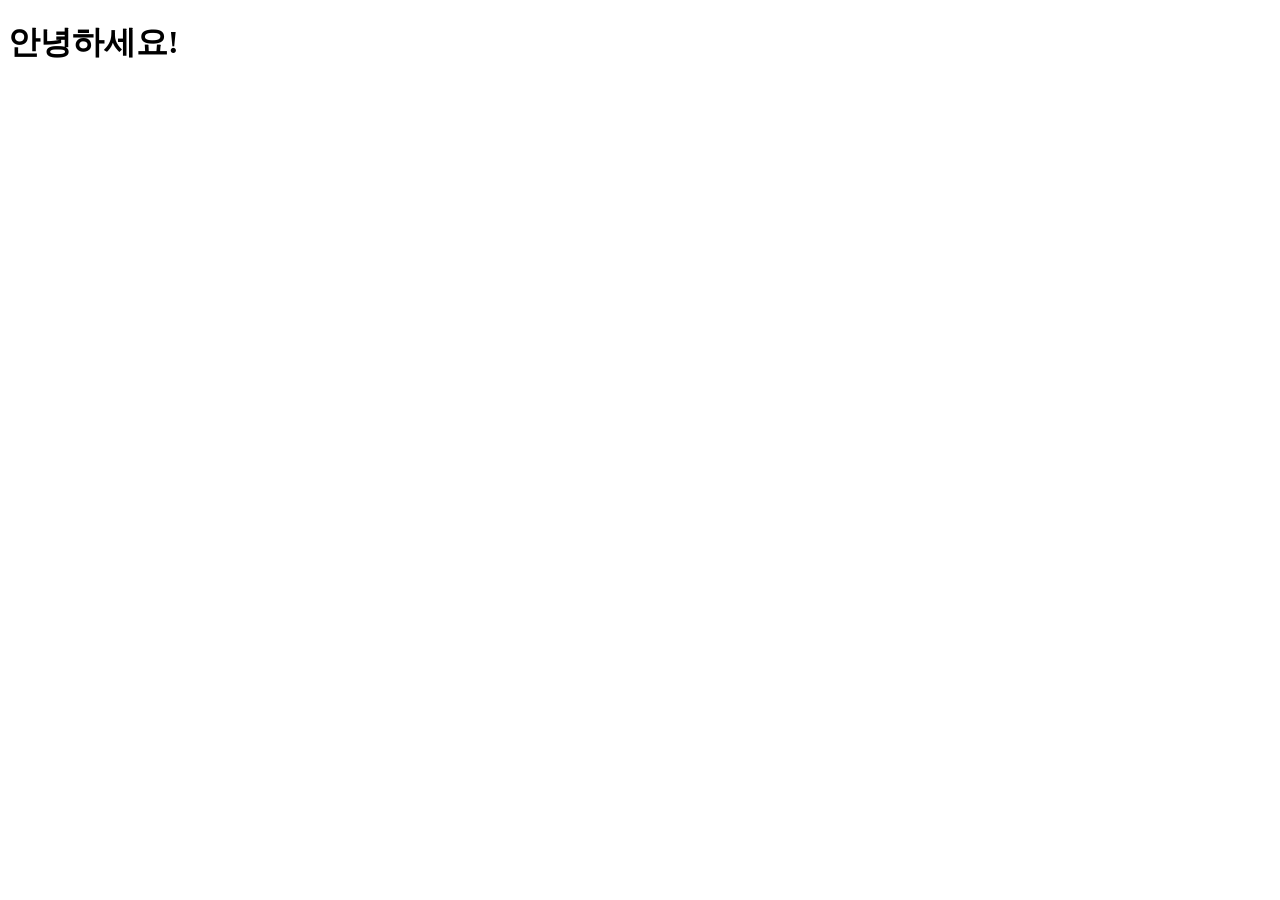
==== index.html @ 786b45a7 "Initial commit" ====
<!DOCTYPE html>
<html lang="en">
<head>
    <meta charset="UTF-8">
    <meta name="viewport" content="width=device-width, initial-scale=1.0">
    <title>Document</title>
</head>
<body>
    
    <script>
        document.body.innerHTML = "<h1>안녕하세요!</h1>";
        // alert("반갑습니다.");
        console.log("안녕하세요"[1].length);
    </script>
    <!-- 주석처리 -->
</body>
</html>
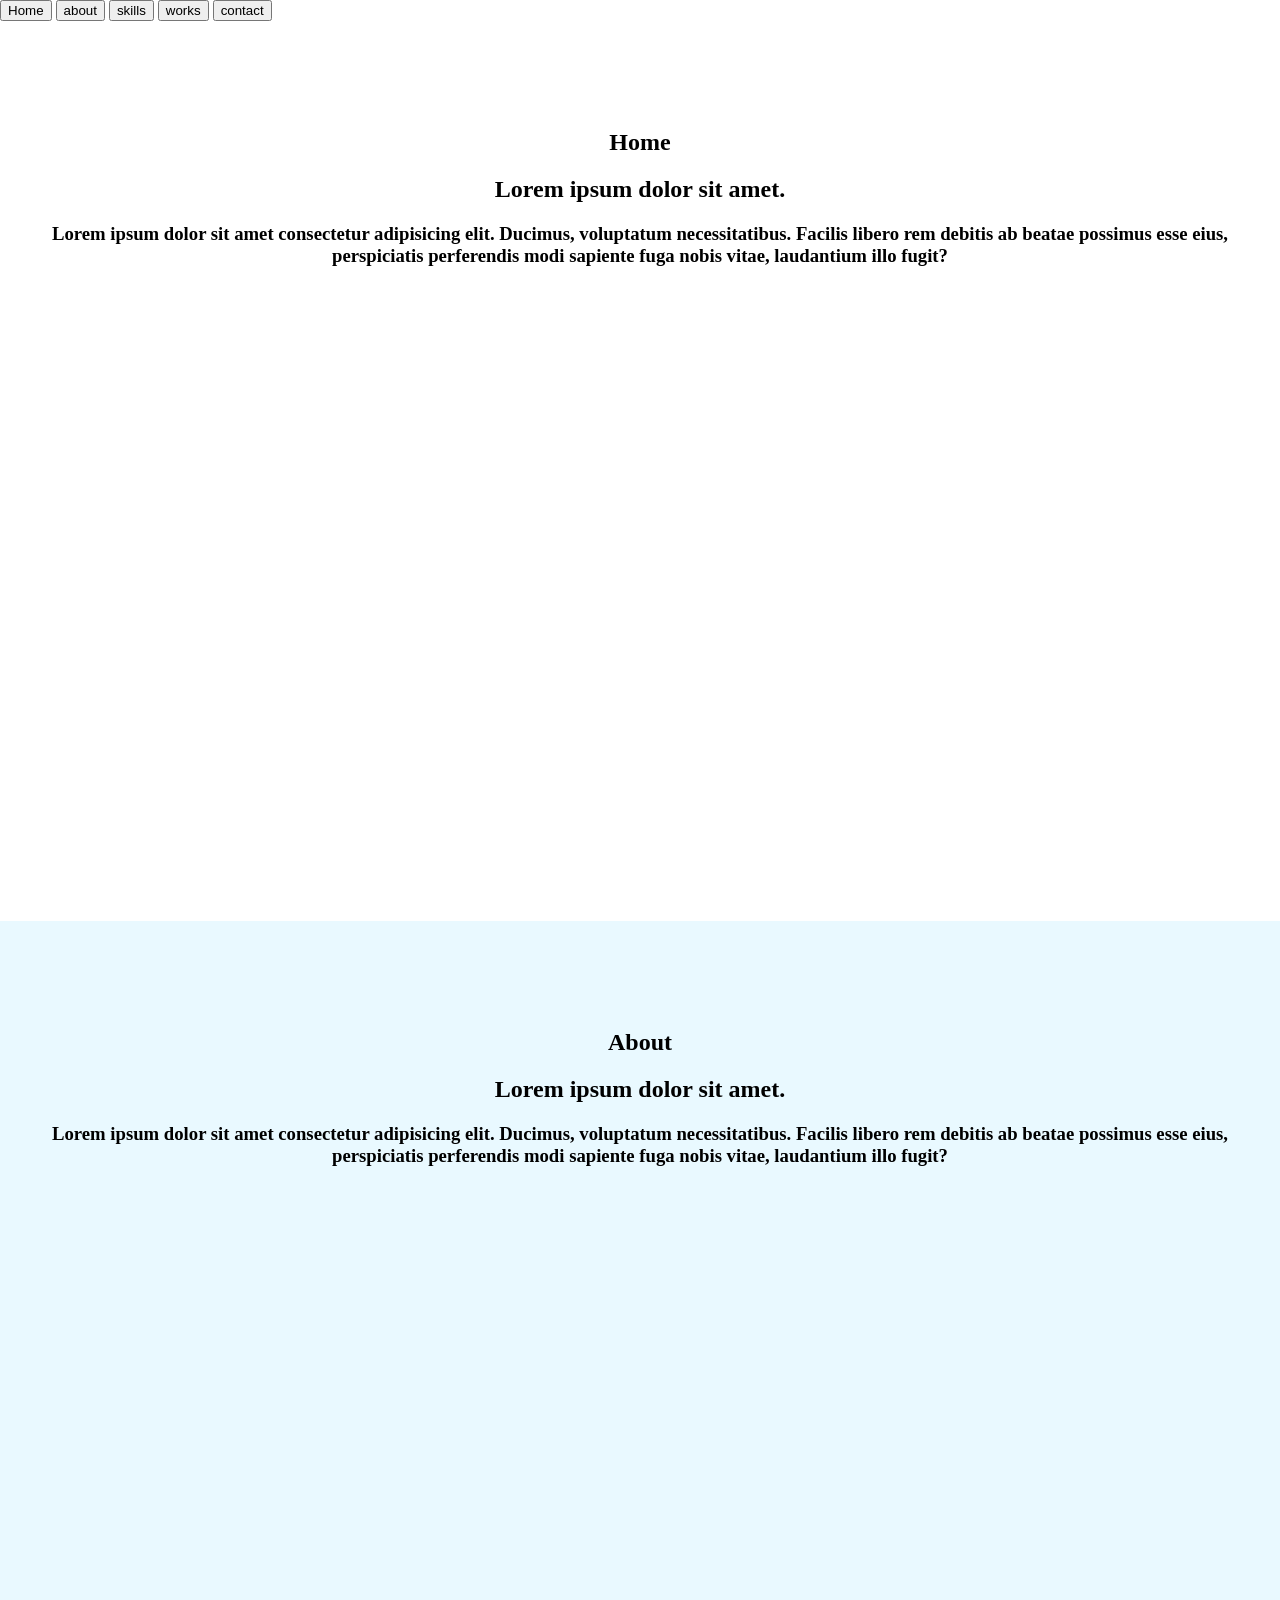
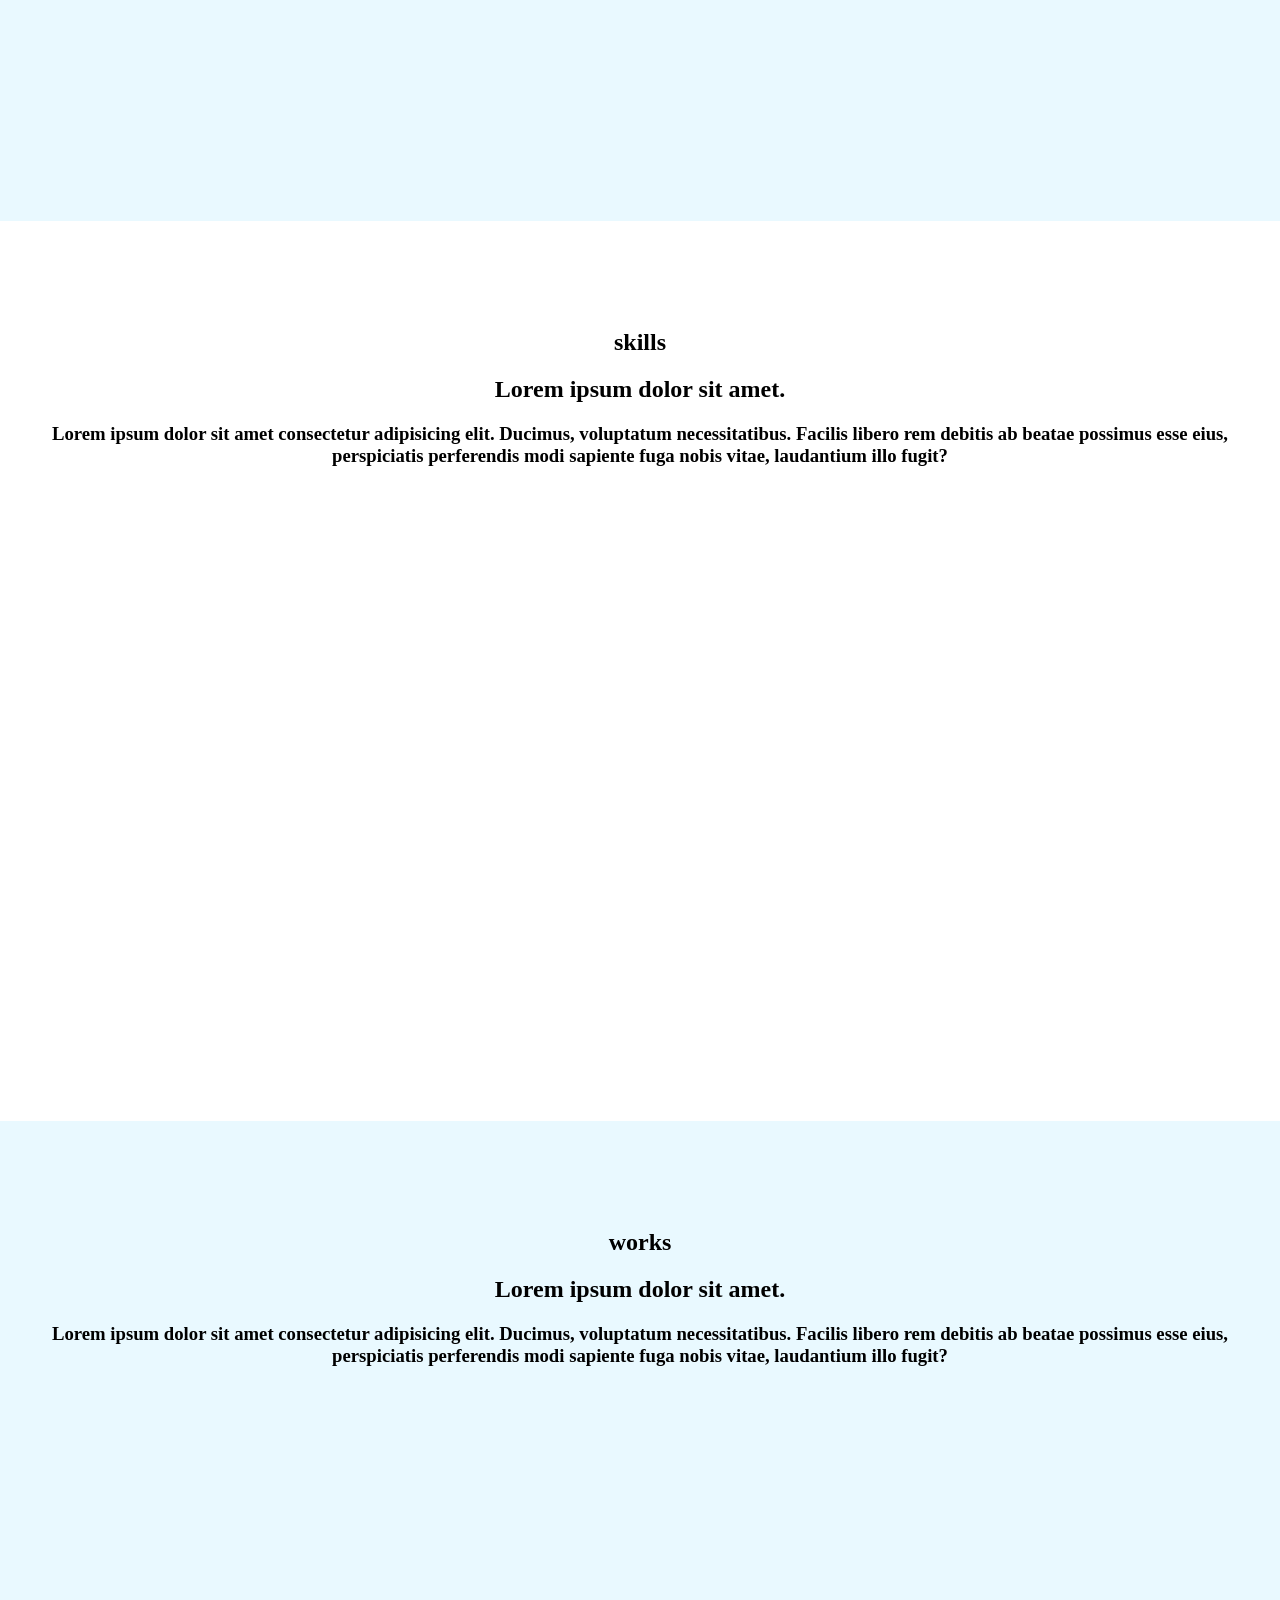
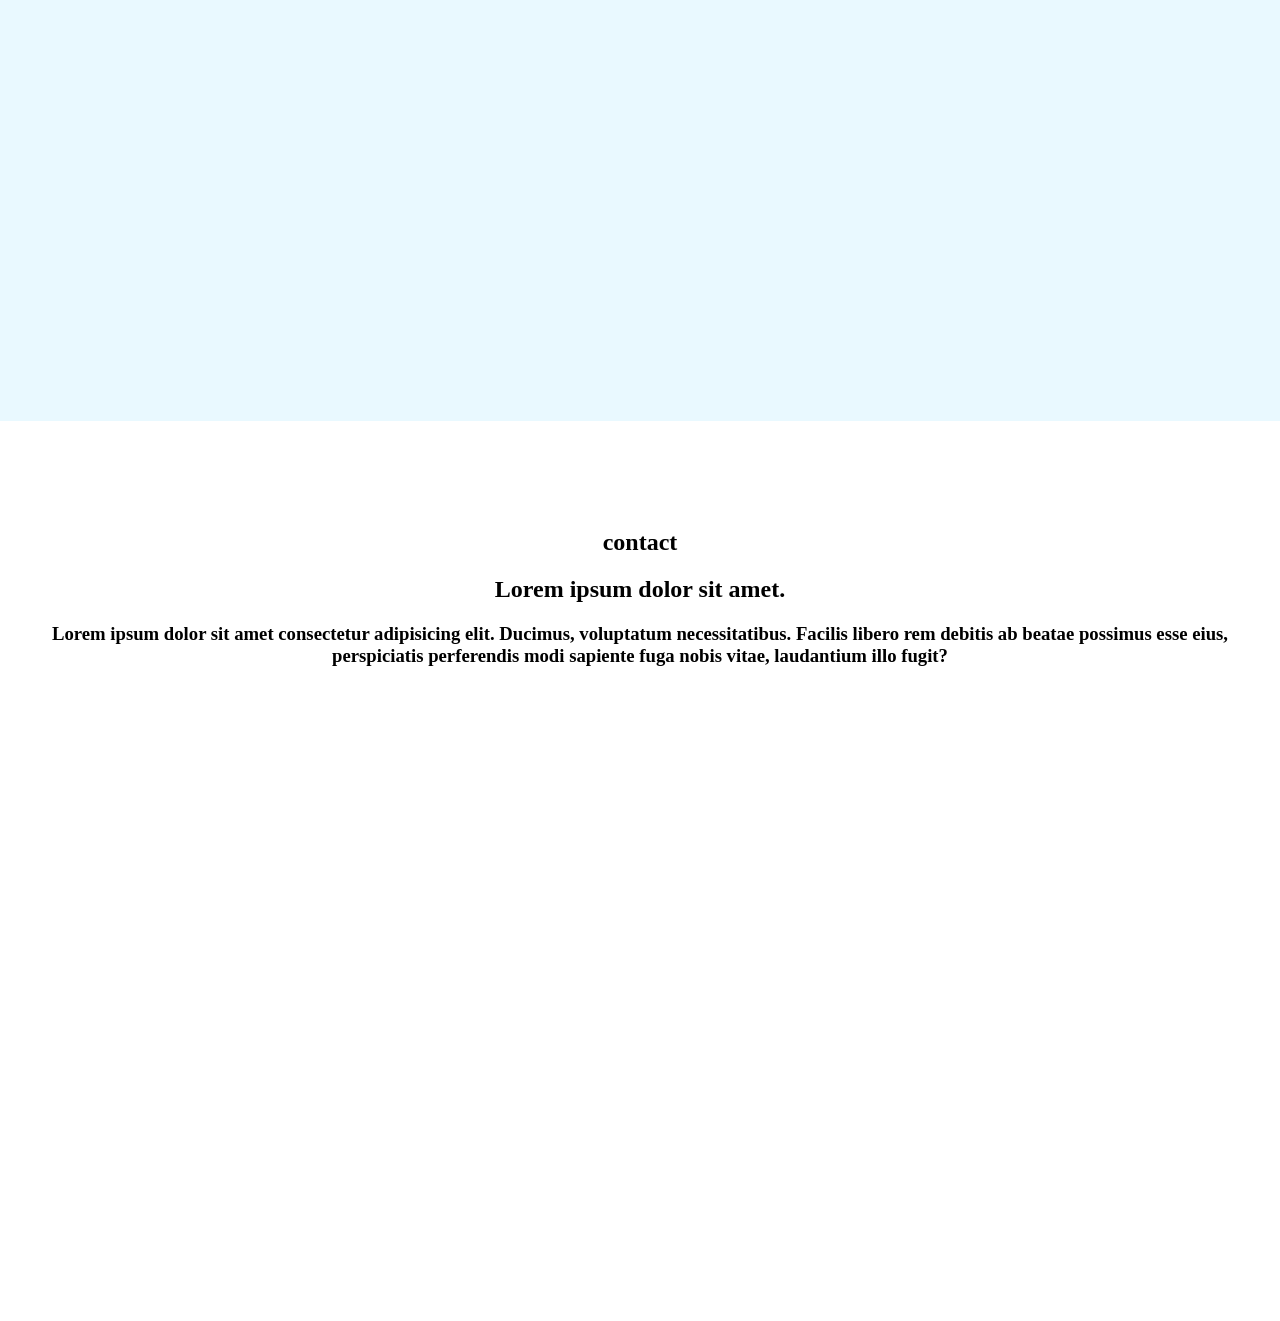
==== commit 8ca730ba: "원페이지스크롤웹사이트" ====
--- a/index.html
+++ b/index.html
@@ -4,14 +4,80 @@
     <meta charset="UTF-8">
     <meta name="viewport" content="width=device-width, initial-scale=1.0">
     <title>Document</title>
+    <style>
+        body {
+            margin: 0;
+            height: 2000px;
+        }
+        section {
+            width: 100%;
+            height: 100vh;
+            text-align: center;
+        }
+        section:nth-child(odd) {
+            background-color: rgb(233, 249, 255);
+        }
+        .wrapper {
+            padding-top: 88px;
+            max-width: 1200px;
+            margin: auto;
+        }
+        h1 {
+            
+        }
+    </style>
 </head>
 <body>
-    
+    <div class="btns">
+        <div class="container">
+            <div class="btns__menu">
+                <button class="btn home">Home</button>
+                <button class="btn about">about</button>
+                <button class="btn skills">skills</button>
+                <button class="btn works">works</button>
+                <button class="btn contact">contact</button>
+            </div>
+        </div>
+    </div>
+
+    <section id="home">
+        <div class="wrapper">
+            <h1>Home</h1>
+            <h2>Lorem ipsum dolor sit amet.</h2>
+            <h3>Lorem ipsum dolor sit amet consectetur adipisicing elit. Ducimus, voluptatum necessitatibus. Facilis libero rem debitis ab beatae possimus esse eius, perspiciatis perferendis modi sapiente fuga nobis vitae, laudantium illo fugit?</h3>
+        </div>
+    </section>
+    <section id="about">
+        <div class="wrapper">
+            <h1>About</h1>
+            <h2>Lorem ipsum dolor sit amet.</h2>
+            <h3>Lorem ipsum dolor sit amet consectetur adipisicing elit. Ducimus, voluptatum necessitatibus. Facilis libero rem debitis ab beatae possimus esse eius, perspiciatis perferendis modi sapiente fuga nobis vitae, laudantium illo fugit?</h3>
+        </div>
+    </section>
+    <section id="skills">
+        <div class="wrapper">
+            <h1>skills</h1>
+            <h2>Lorem ipsum dolor sit amet.</h2>
+            <h3>Lorem ipsum dolor sit amet consectetur adipisicing elit. Ducimus, voluptatum necessitatibus. Facilis libero rem debitis ab beatae possimus esse eius, perspiciatis perferendis modi sapiente fuga nobis vitae, laudantium illo fugit?</h3>
+        </div>
+    </section>
+    <section id="works">
+        <div class="wrapper">
+            <h1>works</h1>
+            <h2>Lorem ipsum dolor sit amet.</h2>
+            <h3>Lorem ipsum dolor sit amet consectetur adipisicing elit. Ducimus, voluptatum necessitatibus. Facilis libero rem debitis ab beatae possimus esse eius, perspiciatis perferendis modi sapiente fuga nobis vitae, laudantium illo fugit?</h3>
+        </div>
+    </section>
+    <section id="contact">
+        <div class="wrapper">
+            <h1>contact</h1>
+            <h2>Lorem ipsum dolor sit amet.</h2>
+            <h3>Lorem ipsum dolor sit amet consectetur adipisicing elit. Ducimus, voluptatum necessitatibus. Facilis libero rem debitis ab beatae possimus esse eius, perspiciatis perferendis modi sapiente fuga nobis vitae, laudantium illo fugit?</h3>
+        </div>
+    </section>
     <script>
-        document.body.innerHTML = "<h1>안녕하세요!</h1>";
-        // alert("반갑습니다.");
-        console.log("안녕하세요"[1].length);
+        
     </script>
-    <!-- 주석처리 -->
+
 </body>
 </html>
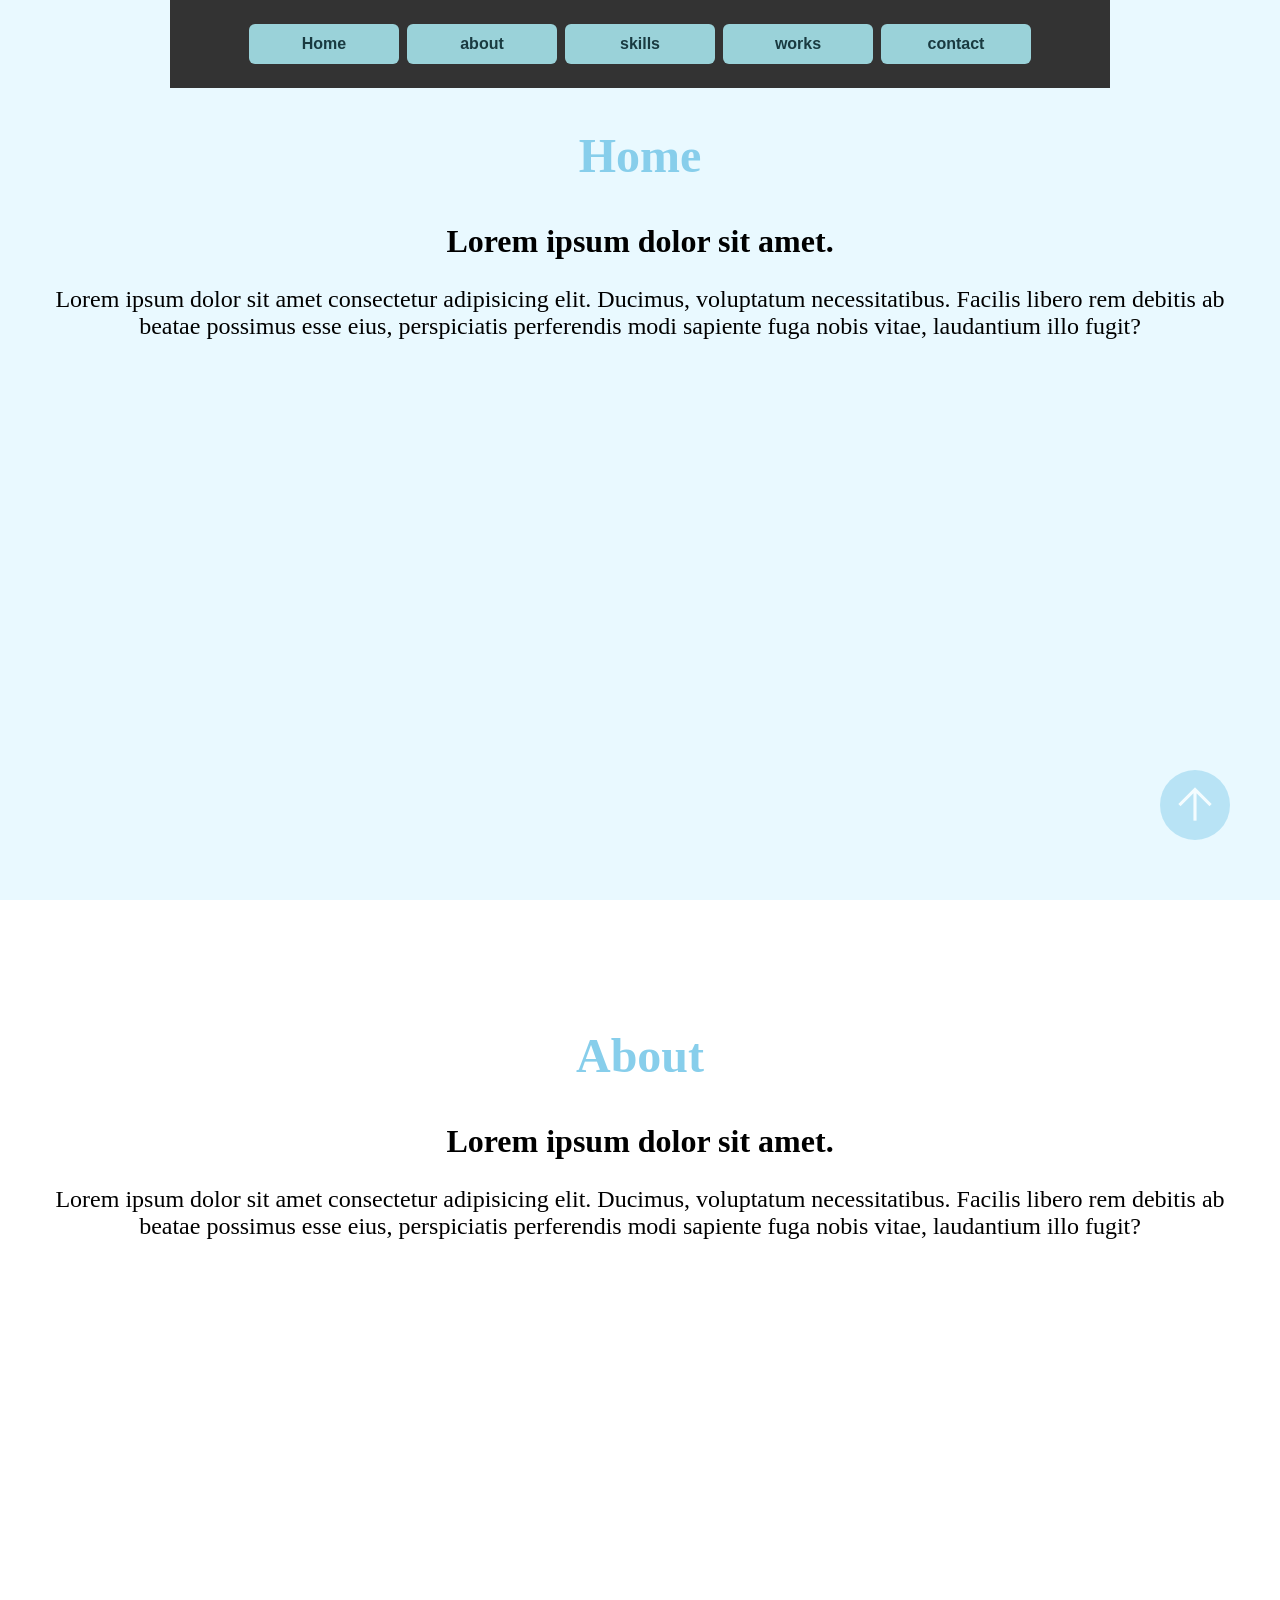
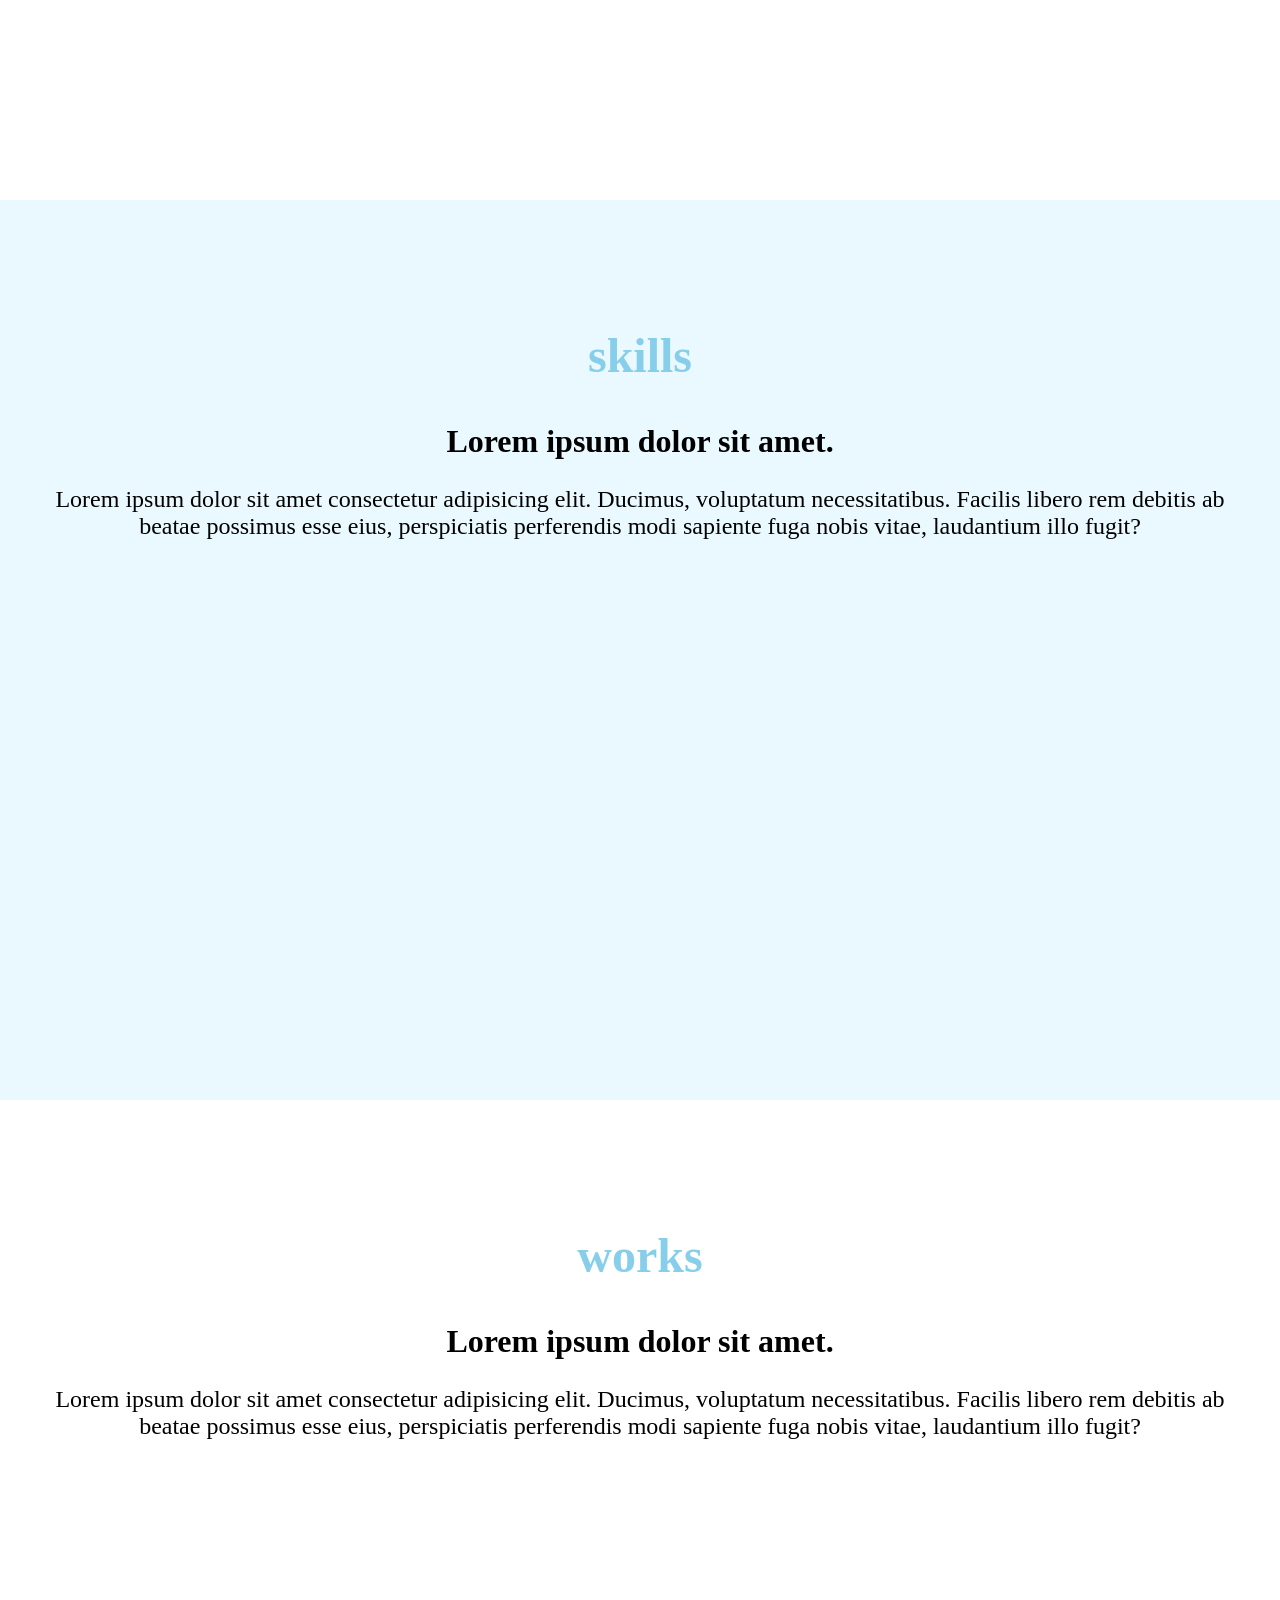
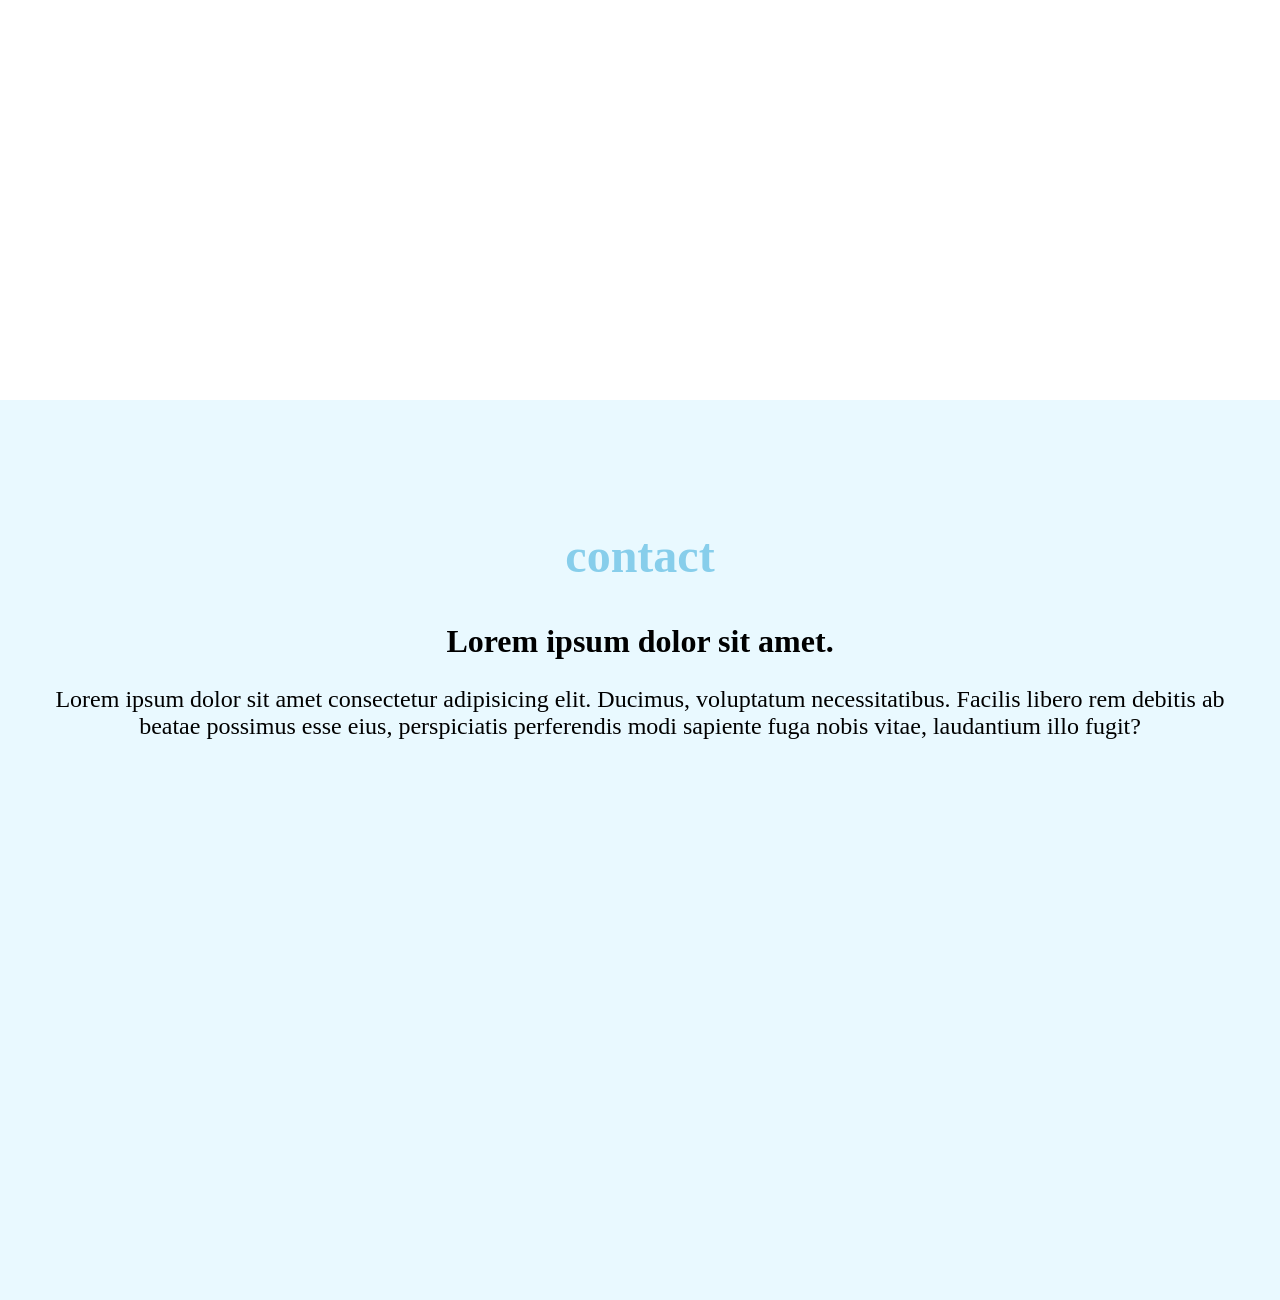
==== commit 2aa9e2c6: "원페이지스크롤_HTML및스타일입력" ====
--- a/index.html
+++ b/index.html
@@ -4,6 +4,7 @@
     <meta charset="UTF-8">
     <meta name="viewport" content="width=device-width, initial-scale=1.0">
     <title>Document</title>
+    <link rel="stylesheet" href="https://fonts.googleapis.com/css2?family=Material+Symbols+Outlined:opsz,wght,FILL,GRAD@24,400,0,0&icon_names=arrow_upward" />
     <style>
         body {
             margin: 0;
@@ -23,11 +24,81 @@
             margin: auto;
         }
         h1 {
-            
+            color: skyblue;
+            font-size: 48px;
+        }
+        h2 {
+            font-size: 32px;
+        }
+        h3 {
+            font-size: 24px;
+            font-weight: 300;
+        }
+
+        .btns {
+            position: fixed;
+            top: 0;
+            width: 100%;
+            z-index: 10;
+        }
+        .btns .container {
+            position: relative;
+            max-width: 900px;
+            padding: 20px;
+            background-color: #333;
+            margin: auto;
+        }
+        .btns__menu {
+            display: flex;
+            justify-content: center;
+        }
+
+        .btns__menu .btn {
+            font-size: 16px;
+            font-weight: 600;
+            color: #193a40;
+            width: 150px;
+            height: 40px;
+            border-radius: 6px;
+            margin: 4px;
+            cursor: pointer;
+            background-color: #9ad2d9;
+        }
+
+        .btns__menu .btn:hover {
+            background-color: white;
+            /* border: 1px solid white; */
+        }
+        button {
+            border: none;
+            outline: none;
+        }
+        .arrow-up {
+            position: fixed;
+            bottom: 60px;
+            right: 50px;
+            width: 70px;
+            height: 70px;
+            color: white;
+            background-color: skyblue;
+            border-radius: 50%;
+            opacity: .5;
+            transition: opacity .3s;
+        }
+        .arrow-up span {
+            font-size: 50px;
+        }
+        .arrow-up.show {
+            opacity: 1;
         }
     </style>
 </head>
 <body>
+    <button class="arrow-up">
+        <span class="material-symbols-outlined">
+arrow_upward
+</span>
+    </button>
     <div class="btns">
         <div class="container">
             <div class="btns__menu">
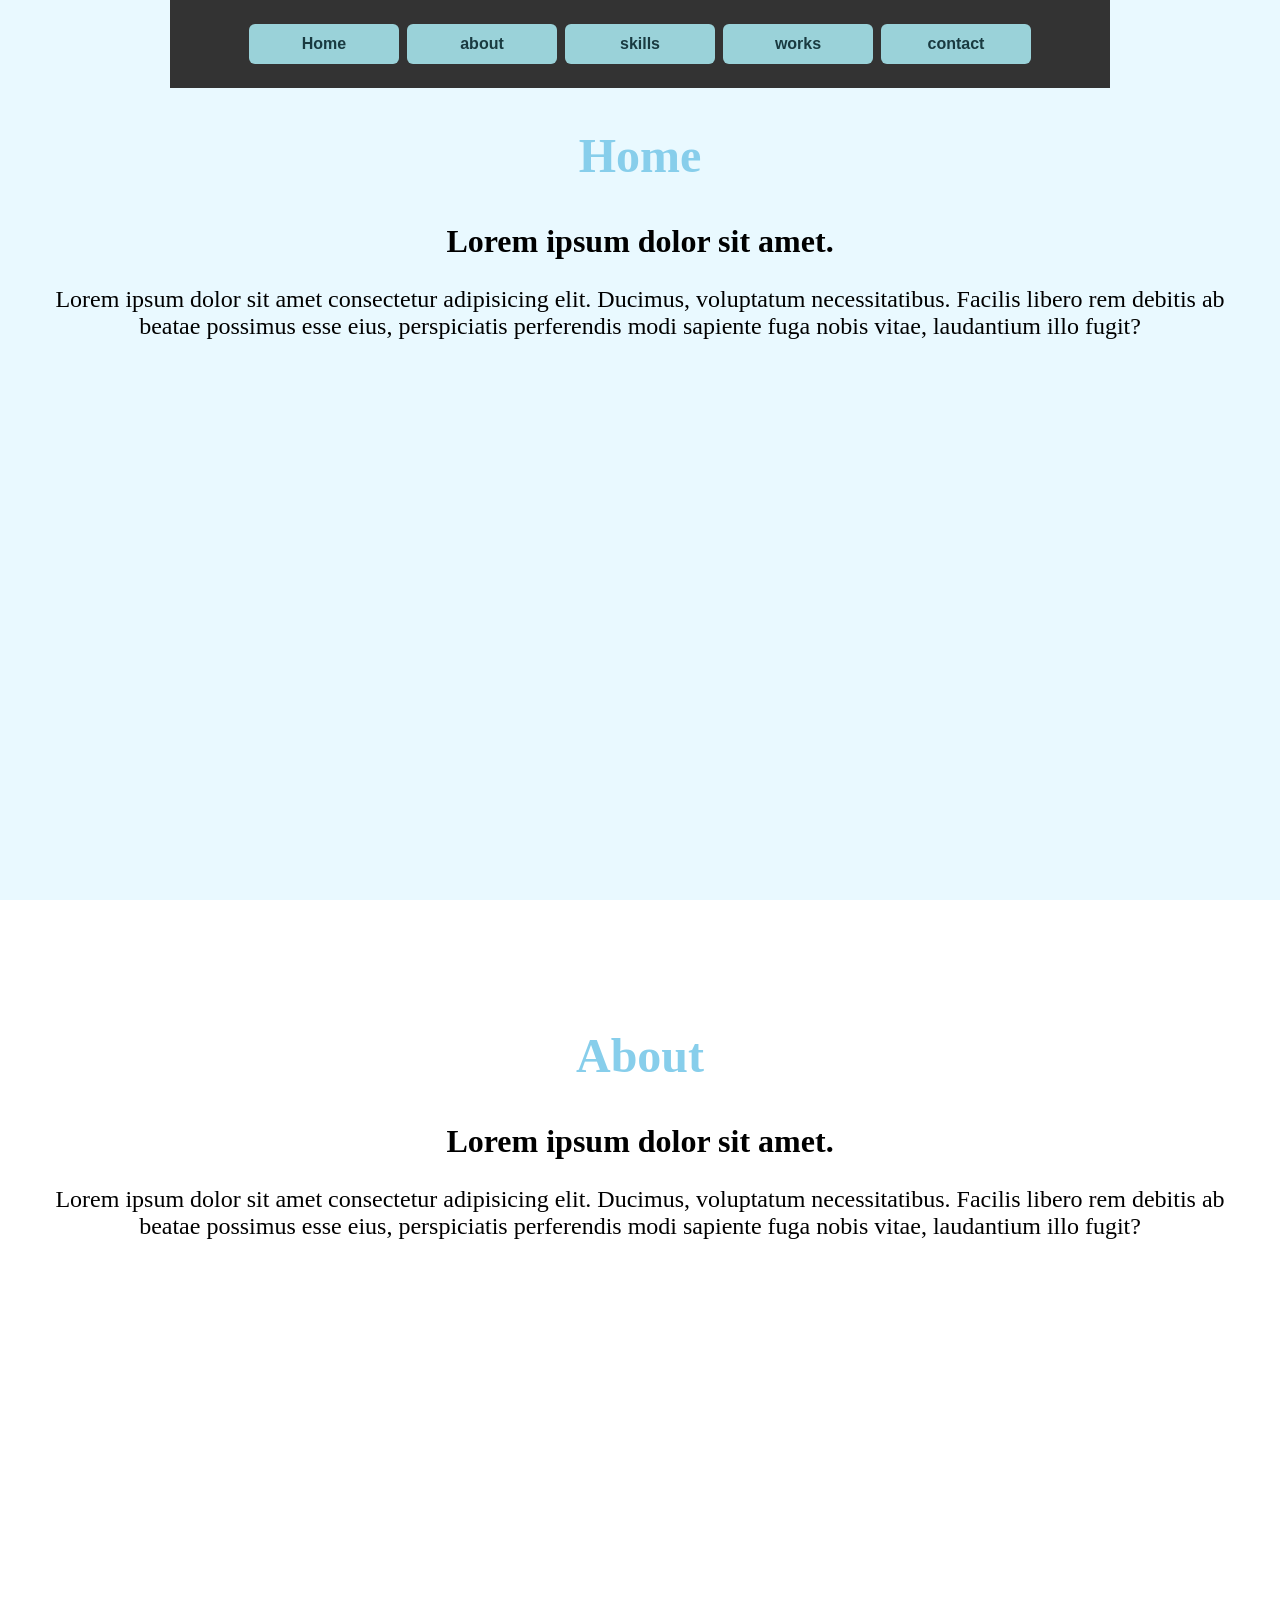
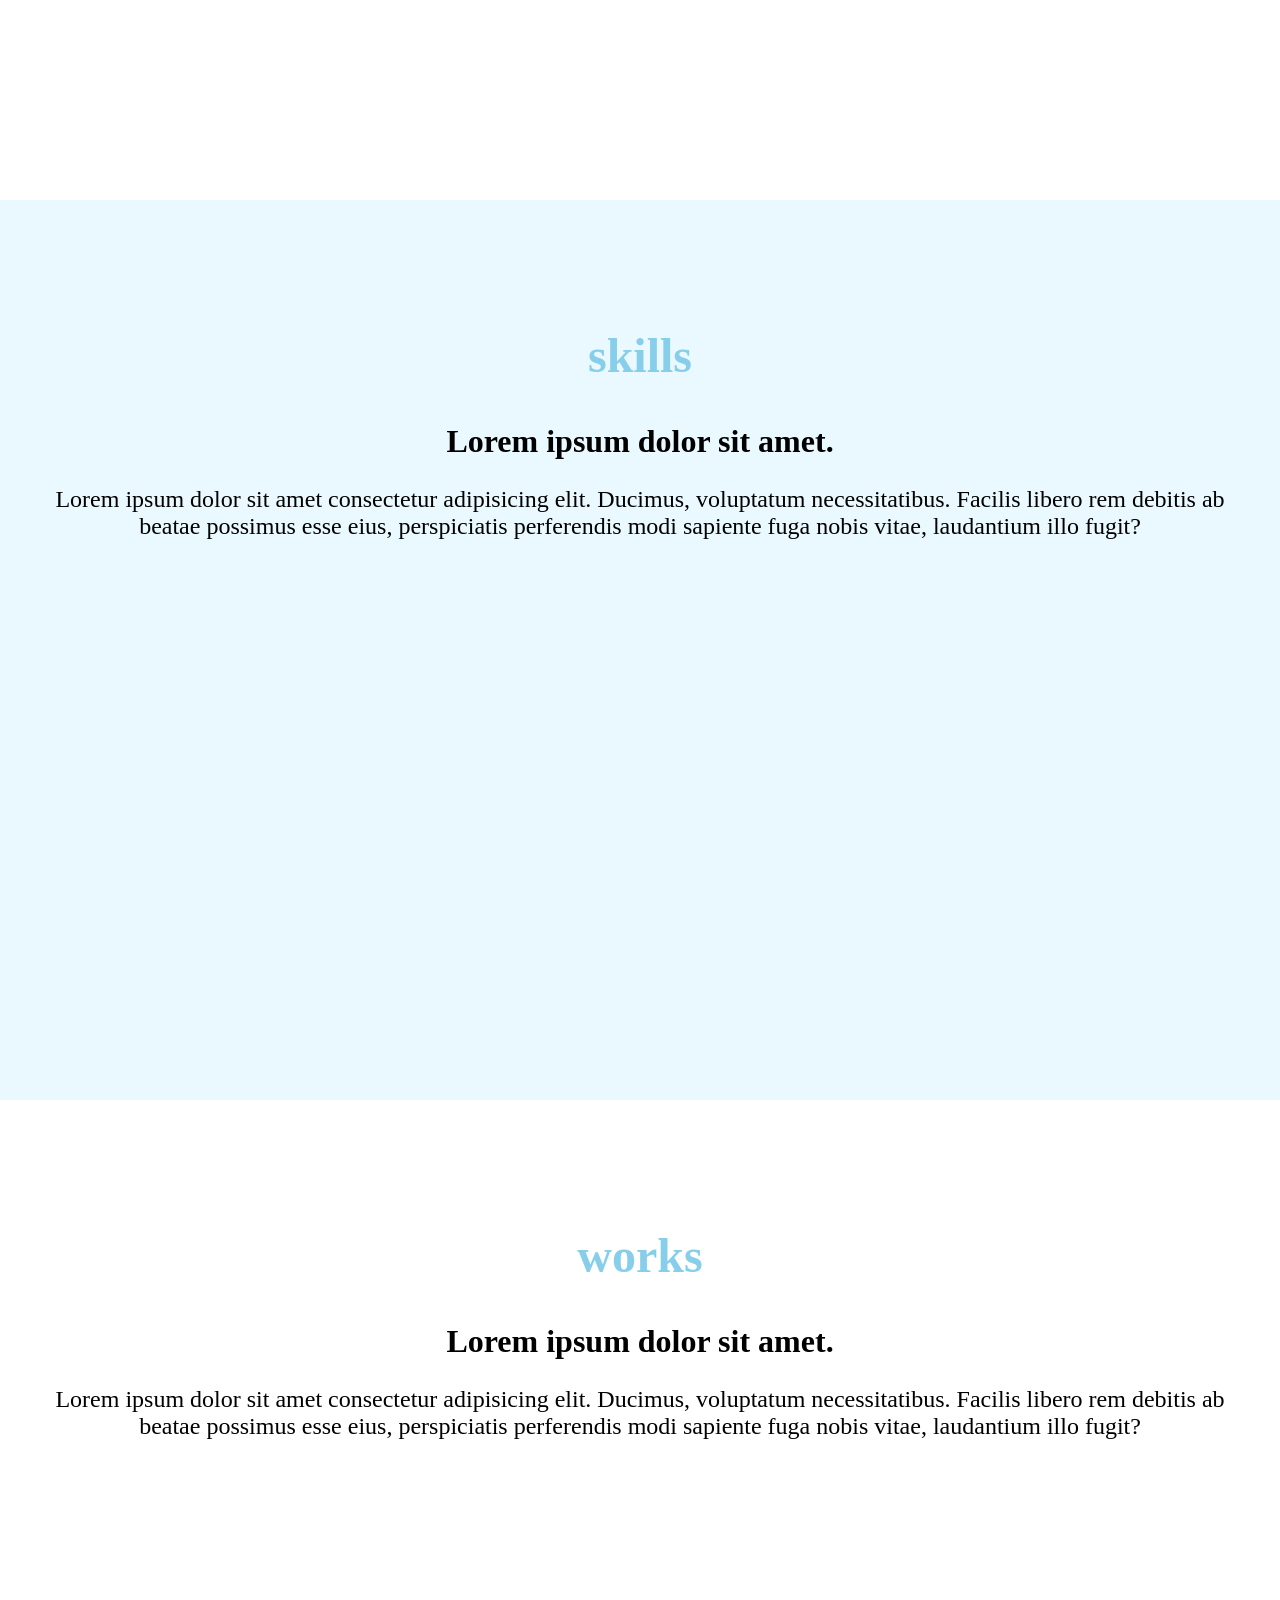
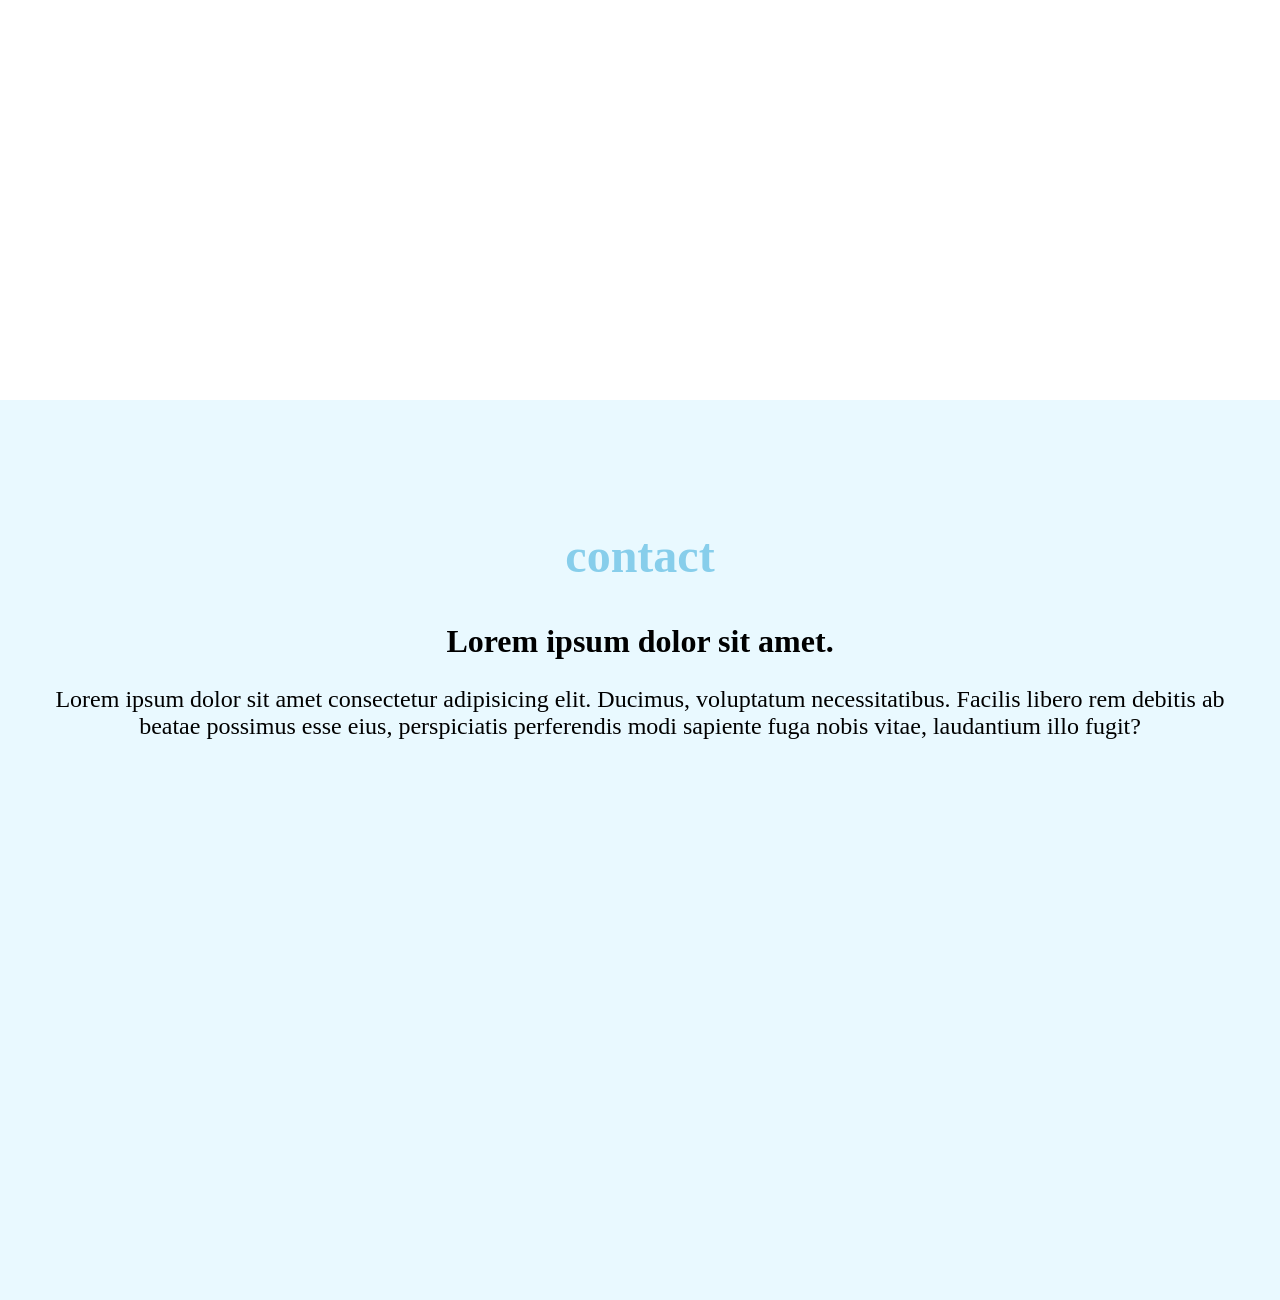
==== commit 6138987c: "업버튼 보이고 사라지게 만들기" ====
--- a/index.html
+++ b/index.html
@@ -82,7 +82,7 @@
             color: white;
             background-color: skyblue;
             border-radius: 50%;
-            opacity: .5;
+            opacity: 0;
             transition: opacity .3s;
         }
         .arrow-up span {
@@ -146,8 +146,17 @@
             <h3>Lorem ipsum dolor sit amet consectetur adipisicing elit. Ducimus, voluptatum necessitatibus. Facilis libero rem debitis ab beatae possimus esse eius, perspiciatis perferendis modi sapiente fuga nobis vitae, laudantium illo fugit?</h3>
         </div>
     </section>
+
     <script>
-        
+        const arrowUp = document.querySelector('.arrow-up');
+        document.addEventListener('scroll', function() {
+            if (window.scrollY > 300) {
+                arrowUp.classList.add('show');
+            } else {
+                arrowUp.classList.remove('show');
+            }
+            console.log(window.scrollY)
+        })
     </script>
 
 </body>
